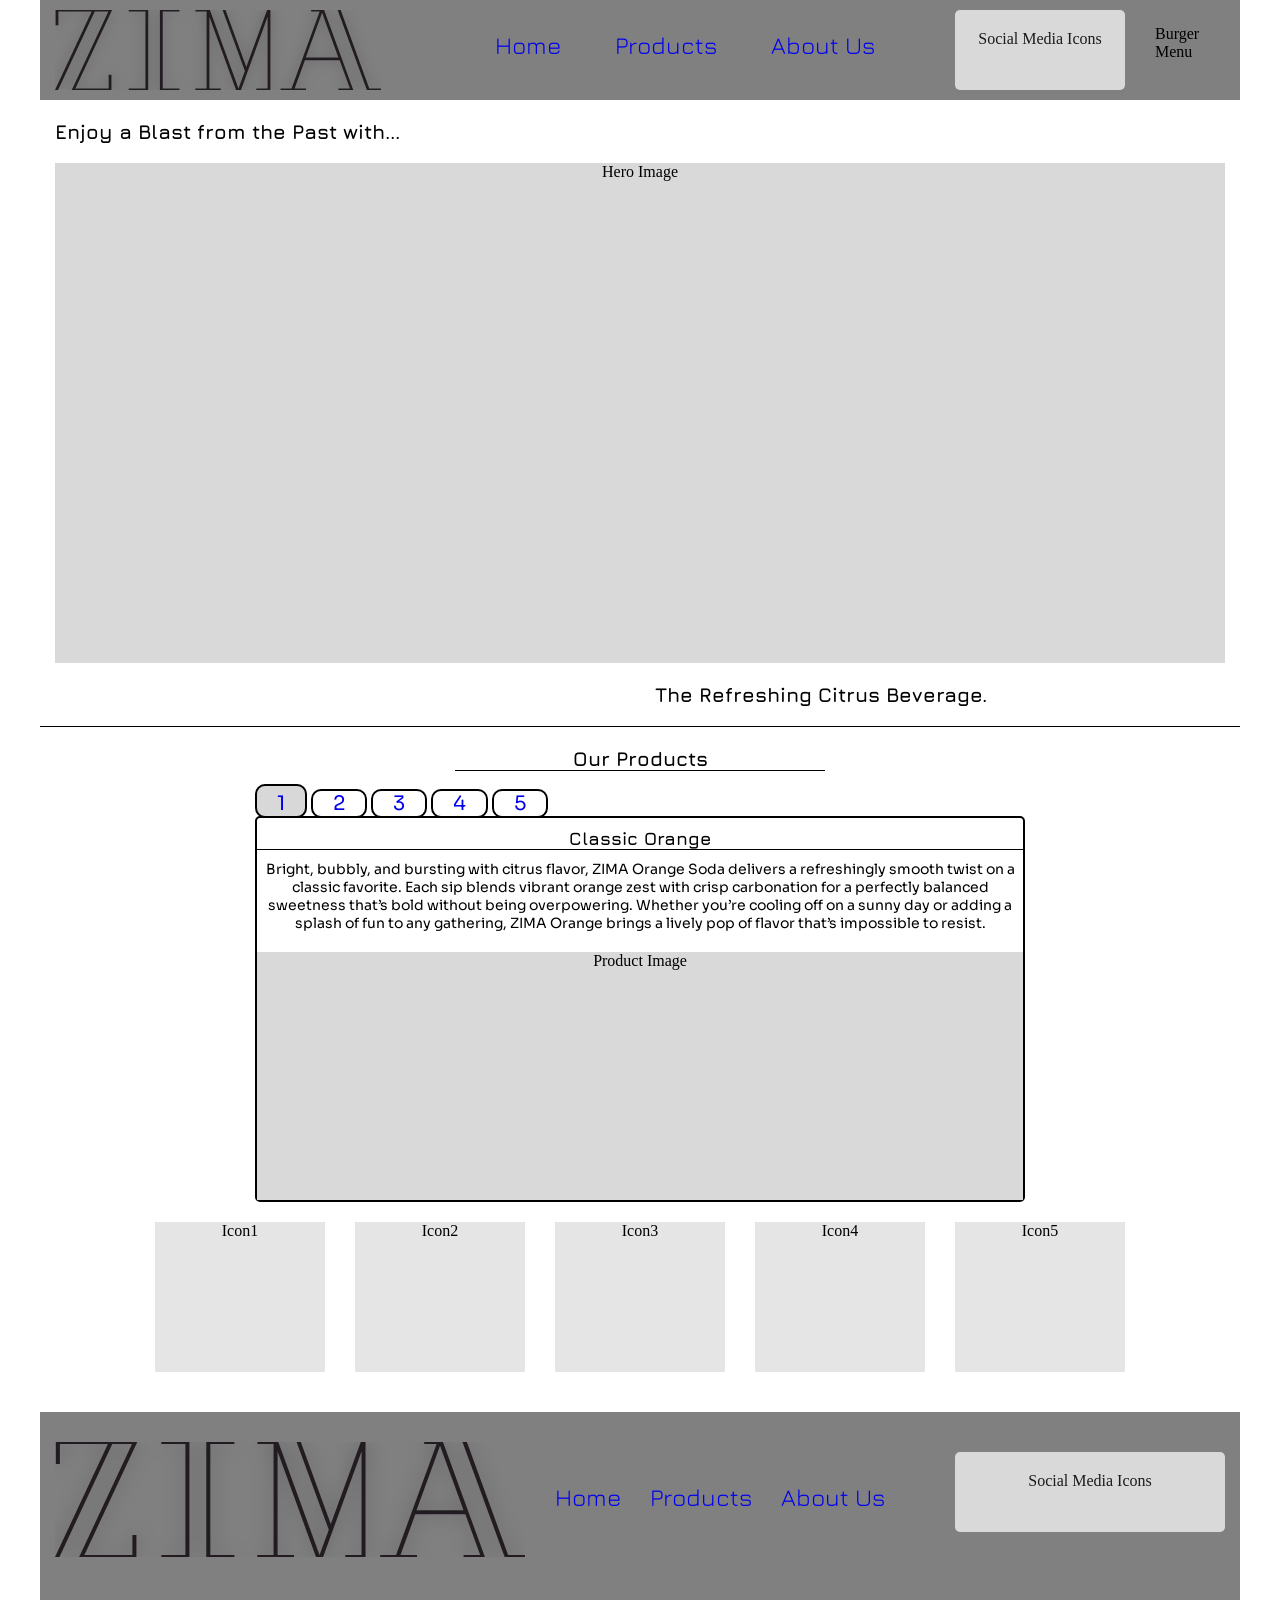
==== products.html @ ac1a0a6c "Product Page Content Added In this commit the main content for the products page of the assignment w" ====
<!DOCTYPE html>
<html lang="en">
<head>
    <meta charset="UTF-8">
    <meta name="viewport" content="width=device-width, initial-scale=1.0">
    <title>Web Development 1 Midterm Project</title>
    <link rel="stylesheet" href="css/grid.css">
    <link rel="stylesheet" href="css/main.css">
    <link rel="preconnect" href="https://fonts.googleapis.com">
    <link rel="preconnect" href="https://fonts.gstatic.com" crossorigin>
    <link href="https://fonts.googleapis.com/css2?family=Jura:wght@300..700&family=Sora:wght@100..800&display=swap" rel="stylesheet">
</head>
<body>
    <header class="grid-con center-grid-con" id="header-main">
        <div class="col-start-1 col-end-4 m-col-start-1 m-col-end-6 l-col-start-1 l-col-end-5" id="logo-main">
            <img src="images/ZIMA logo black.svg" id="zima-black">
        </div>
        <nav class="hidden l-col-start-5 l-col-end-10" id="nav-main">
            <ul>
                <li><a href="homepage.html">Home</a></li>
                <li><a href="products.html">Products</a></li>
                <li><a href="#">About Us</a></li>
            </ul> 
        </nav>
        <div id="media-icons" class="box hidden l-col-start-10 l-col-end-12">Social Media Icons</div>
        <div class="col-start-4 col-end-5 m-col-start-12 m-col-end-13" id="burger-main">Burger Menu</div>
    </header>

    <section id="hero-main" class="grid-con center-grid-con">
        <h2 class="col-span-full">Enjoy a Blast from the Past with...</h2>
        <div id="hero-image" class="col-span-full">Hero Image</div>
        <h2 class="col-start-2 col-end-5 m-col-start-7 m-col-end-13">The Refreshing Citrus Beverage.</h2>
    </section>

    <div class="grid-con center-grid-con">
        <h2 id="our-products" class="col-start-2 col-end-4 m-col-start-5 m-col-end-9">Our Products</h2>
    </div>

    <section id="product-display" class="grid-con center-grid-con">

        <ul id="products-list" class="col-span-full m-col-start-3 m-col-end-11">
            <li><a id="box1" href="#">1</a></li>
            <li><a href="#">2</a></li>
            <li><a href="#">3</a></li>
            <li><a href="#">4</a></li>
            <li><a href="#">5</a></li>
        </ul>
        <div id="product-info" class="col-span-full m-col-start-3 m-col-end-11">
            <h2 id="orange">Classic Orange</h2>
            <p id="orange-info">Bright, bubbly, and bursting with citrus flavor, ZIMA Orange Soda delivers a refreshingly smooth twist on a classic favorite. Each sip blends vibrant orange zest with crisp carbonation for a perfectly balanced sweetness that’s bold without being overpowering. Whether you’re cooling off on a sunny day or adding a splash of fun to any gathering, ZIMA Orange brings a lively pop of flavor that’s impossible to resist.</p>
            <div id="orange-image">Product Image</div>
        </div>
    </section> 
    
    <section id="icon-display" class="grid-con center-grid-con">
        <div id="icon1" class="col-start-2 col-end-4 m-col-start-2 m-col-end-4">Icon1</div>
        <div id="icon2" class="col-start-2 col-end-4 m-col-start-4 m-col-end-6">Icon2</div>
        <div id="icon3" class="col-start-2 col-end-4 m-col-start-6 m-col-end-8">Icon3</div>
        <div id="icon4" class="col-start-2 col-end-4 m-col-start-8 m-col-end-10">Icon4</div>
        <div id="icon5" class="col-start-2 col-end-4 m-col-start-10 m-col-end-12">Icon5</div>
    </section>

    <footer id="footer-main" class="grid-con center-grid-con">
        <img src="images/ZIMA logo black.svg" class="col-start-1 col-end-4 m-col-span-5">
        <ul class="col-start-1 col-end-2 m-col-start-7 m-col-end-9 l-col-start-6 l-col-end-10">
            <li><a href="homepage.html">Home</a></li>
            <li><a href="products.html">Products</a></li>
            <li><a href="#">About Us</a></li>
        </ul>
        <div id="icons-footer" class=" box col-start-2 col-end-5 m-col-start-9 m-col-end-13 l-col-start-10 l-col-end-13">Social Media Icons</div>
    </footer>


    <script src="js/main.js"></script>
</body>
</html>
---- css/grid.css ----
/* ---General rules - scales images, videos to size of container--- */
img, embed, object, video, picture {
   max-width: 100%;
 }

 /* ---Change the way the box model works, tells the browser to account for any border and padding in the values you specify for an element's width and height.--- */

 html {
   box-sizing: border-box;
 }

 *, *::before, *::after {
   box-sizing: inherit;
 }

/* ---Mini CSS reset--- */

body, p, h1, h2, h3, h4, h5 {
   margin: 0px; 
   padding: 0px;
}

/* ---Utility Classes--- */

.hidden {
   display: none;
}

.box {
   background-color: powderblue;
   color: rgb(27, 27, 27);
   border-radius: 5px;
   padding: 20px;
   text-align: center;
   margin-top: 10px;
   margin-bottom:10px;
 }

.center-grid-con {
   margin: 0 auto;
}

/* ---Mobile Library Grid Styles--- */

 .grid-con { 
   display: grid;
   grid-template-columns: repeat(4, minmax(0, 1fr));
   grid-column-gap: 30px;
   max-width: 1200px;
   padding-left: 15px;
   padding-right: 15px;
}

/* Add full width grid con for nesting, later */

.col-span-1	{grid-column: span 1;}
.col-span-2	{grid-column: span 2;}
.col-span-3	{grid-column: span 3;}
.col-span-4	{grid-column: span 4;}
.col-span-full {grid-column: 1 / -1;}

.col-start-1	{grid-column-start: 1;}
.col-start-2	{grid-column-start: 2;}
.col-start-3	{grid-column-start: 3;}
.col-start-4	{grid-column-start: 4;}
.col-start-auto {grid-column-start: auto;}

.col-end-1	{grid-column-end: 1;}
.col-end-2	{grid-column-end: 2;}
.col-end-3	{grid-column-end: 3;}
.col-end-4	{grid-column-end: 4;}
.col-end-5	{grid-column-end: 5;}

/* ---Tablet Library Grid Styles--- */

@media screen and (min-width: 768px) { 
  .grid-con { 
      grid-template-columns: repeat(12, minmax(0, 1fr));
      grid-column-gap: 20px;
      padding-left: 16px;
      padding-right: 16px;
   }

  .m-col-span-1 { grid-column: span 1; }
  .m-col-span-2 { grid-column: span 2; }
  .m-col-span-3 { grid-column: span 3; }
  .m-col-span-4 { grid-column: span 4; }
  .m-col-span-5 { grid-column: span 5; }
  .m-col-span-6 { grid-column: span 6; }
  .m-col-span-7 { grid-column: span 7; }
  .m-col-span-8 { grid-column: span 8; }
  .m-col-span-9 { grid-column: span 9; }
  .m-col-span-10 { grid-column: span 10; }
  .m-col-span-11 { grid-column: span 11; }
  .m-col-span-12 { grid-column: span 12; }
  .m-col-span-full { grid-column: 1 / -1; }

   .m-col-start-1	{grid-column-start: 1;}
   .m-col-start-2	{grid-column-start: 2;}
   .m-col-start-3	{grid-column-start: 3;}
   .m-col-start-4	{grid-column-start: 4;}
   .m-col-start-5	{grid-column-start: 5;}
   .m-col-start-6	{grid-column-start: 6;}
   .m-col-start-7	{grid-column-start: 7;}
   .m-col-start-8	{grid-column-start: 8;}
   .m-col-start-9	{grid-column-start: 9;}
   .m-col-start-10	{grid-column-start: 10;}
   .m-col-start-11	{grid-column-start: 11;}
   .m-col-start-12	{grid-column-start: 12;}
   .m-col-start-13	{grid-column-start: 13;}

   .m-col-end-1	{grid-column-end: 1;}
   .m-col-end-2	{grid-column-end: 2;}
   .m-col-end-3	{grid-column-end: 3;}
   .m-col-end-4	{grid-column-end: 4;}
   .m-col-end-5	{grid-column-end: 5;}
   .m-col-end-6	{grid-column-end: 6;}
   .m-col-end-7	{grid-column-end: 7;}
   .m-col-end-8	{grid-column-end: 8;}
   .m-col-end-9	{grid-column-end: 9;}
   .m-col-end-10	{grid-column-end: 10;}
   .m-col-end-11	{grid-column-end: 11;}
   .m-col-end-12	{grid-column-end: 12;}
   .m-col-end-13	{grid-column-end: 13;}

}


/* ---Desktop Library Grid Styles--- */

@media screen and (min-width: 1200px) { 
   .grid-con { 
      grid-column-gap: 30px;
      padding-left: 15px;
      padding-right: 15px;
   }

   .l-col-span-1  { grid-column: span 1; }
  .l-col-span-2  { grid-column: span 2; }
  .l-col-span-3  { grid-column: span 3; }
  .l-col-span-4  { grid-column: span 4; }
  .l-col-span-5  { grid-column: span 5; }
  .l-col-span-6  { grid-column: span 6; }
  .l-col-span-7  { grid-column: span 7; }
  .l-col-span-8  { grid-column: span 8; }
  .l-col-span-9  { grid-column: span 9; }
  .l-col-span-10 { grid-column: span 10; }
  .l-col-span-11 { grid-column: span 11; }
  .l-col-span-12 { grid-column: span 12; }
  .l-col-span-full { grid-column: 1 / -1; }

   .l-col-start-1	{grid-column-start: 1;}
   .l-col-start-2	{grid-column-start: 2;}
   .l-col-start-3	{grid-column-start: 3;}
   .l-col-start-4	{grid-column-start: 4;}
   .l-col-start-5	{grid-column-start: 5;}
   .l-col-start-6	{grid-column-start: 6;}
   .l-col-start-7	{grid-column-start: 7;}
   .l-col-start-8	{grid-column-start: 8;}
   .l-col-start-9	{grid-column-start: 9;}
   .l-col-start-10	{grid-column-start: 10;}
   .l-col-start-11	{grid-column-start: 11;}
   .l-col-start-12	{grid-column-start: 12;}
   .l-col-start-13	{grid-column-start: 13;}

   .l-col-end-1	{grid-column-end: 1;}
   .l-col-end-2	{grid-column-end: 2;}
   .l-col-end-3	{grid-column-end: 3;}
   .l-col-end-4	{grid-column-end: 4;}
   .l-col-end-5	{grid-column-end: 5;}
   .l-col-end-6	{grid-column-end: 6;}
   .l-col-end-7	{grid-column-end: 7;}
   .l-col-end-8	{grid-column-end: 8;}
   .l-col-end-9	{grid-column-end: 9;}
   .l-col-end-10	{grid-column-end: 10;}
   .l-col-end-11	{grid-column-end: 11;}
   .l-col-end-12	{grid-column-end: 12;}
   .l-col-end-13	{grid-column-end: 13;}
}

/* Add XL Later */
---- css/main.css ----
#header-main {
    background-color: gray;
}

#logo-main {
    height: 100px;
}

#zima-black {
    height: 100px;
    padding-top: 10px;
    padding-bottom: 10px;
}

#media-icons {
    background-color: #D9D9D9;
}

@media screen and (min-width: 1200px) {
    #nav-main {
        display: block;
    }
    #media-icons {
        display: block;
    }
}

@media screen and (max-width: 1200px) {
    #burger-main {
        display: block;
    }
}

#nav-main ul li {
    display: inline-block;
    font-family: Jura;
    font-size: 24px;
    padding-right: 50px;
    padding-top: 15px;
    list-style-type: none;
}

#nav-main ul li a {
    text-decoration: none;
}

#burger-main {
    padding-top: 25px;
}

#hero-image {
    height: 196px;
    background-color: #D9D9D9;
    text-align: center;
}

#hero-main {
    border-bottom: solid 1px black;
}

#hero-main h2 {
    font-family: Jura;
    font-size: 20px;
    font-weight: regular;
    padding-top: 20px;
    padding-bottom: 20px;
}

@media screen and (min-width: 768px) {
    #hero-image {
        height: 314px;
    }
}

@media screen and (min-width: 1200px) {
    #hero-image {
        height: 500px;
    }
}

#text-homepage {
    padding-top: 20px;
}

#text-homepage h2 {
    font-family: Jura;
    font-size: 20px;
    border-bottom: solid 1px black;
    text-align: center;
}

#text-homepage p {
    padding-top: 20px;
    padding-bottom: 20px;
    font-family: Sora;
    font-size: 14px;
    font-weight: 300;
}

#products-button {
    background-color: #D9D9D9;
    text-align: center;
    padding: 10px;
}

#further-questions {
    padding-top: 20px;
    padding-bottom: 20px;
}

#further-questions h2 {
    font-family: Jura;
    font-size: 20px;
    border-bottom: solid 1px black;
    text-align: center;
}

#further-questions p {
    padding-top: 20px;
    padding-bottom: 20px;
    font-family: Sora;
    font-size: 14px;
    font-weight: 300;
}

#contact-button {
    background-color: #D9D9D9;
    text-align: center;
    padding: 10px;
}

#footer-main {
    padding-top: 30px;
    background-color: gray;
    padding-bottom: 30px;
}

#footer-main img {
    padding-bottom: 30px;
}

#footer-main ul {
    padding-left: 0;
}

#footer-main ul li {
    list-style-type: none;
    font-family: Jura;
    font-size: 24px;
    padding-right: 25px;
    padding-top: 25px;
}

#footer-main ul li a {
    text-decoration: none;
}

#icons-footer {
    background-color: #D9D9D9;
    text-align: center;
    height: 80px;
}

@media screen and (min-width: 1200px) {
    #footer-main ul li {
        display: inline-block;
    }
}

#product-display {
    padding-top: 20px;
    padding-bottom: 20px;
}

#products-list {
    padding-left: 0;
    margin: 0;
}

#products-list li {
    list-style-type: none;
    display: inline-block;
}

#products-list li a {
    text-decoration: none;
    font-family: Sora;
    font-size: 20px;
    margin-right: 0px;
    border: solid 2px black;
    border-radius: 10px;
    padding-right: 20px;
    padding-left: 20px;
}

#our-products {
    border-bottom: solid 1px black;
    font-family: Jura;
    font-size: 20px;
    border-bottom: solid 1px black;
    text-align: center;
    padding-top: 20px;
}

#box1 {
    padding-top: 5px;
    background-color: #d8d8d8;
}

#product-info {
    border: solid 2px black;
    border-radius: 5px;
}

#orange {
    padding-top: 10px;
    font-family: Jura;
    font-size: 18px;
    text-align: center;
    border-bottom: solid 1px black;
}

#orange-info {
    padding-top: 10px;
    font-family: Sora;
    font-size: 14px;
    text-align: center;
}

#orange-image {
    text-align: center;
    margin-top: 20px;
    background-color: #D9D9D9;
    height: 198px;
}

@media screen and (min-width: 768px) {
    #orange-image {
        height: 248px;
    }
}

#icon-display {
    padding-bottom: 20px;
}

#icon1 {
    background-color: #E5E5E5;
    text-align: center;
    height: 150px;
    margin-bottom: 20px;  
}

#icon2 {
    background-color: #E5E5E5;
    text-align: center;
    height: 150px;
    margin-bottom: 20px;  
}

#icon3 {
    background-color: #E5E5E5;
    text-align: center;
    height: 150px;
    margin-bottom: 20px;  
}

#icon4 {
    background-color: #E5E5E5;
    text-align: center;
    height: 150px;
    margin-bottom: 20px;  
}

#icon5 {
    background-color: #E5E5E5;
    text-align: center;
    height: 150px;
    margin-bottom: 20px;  
}
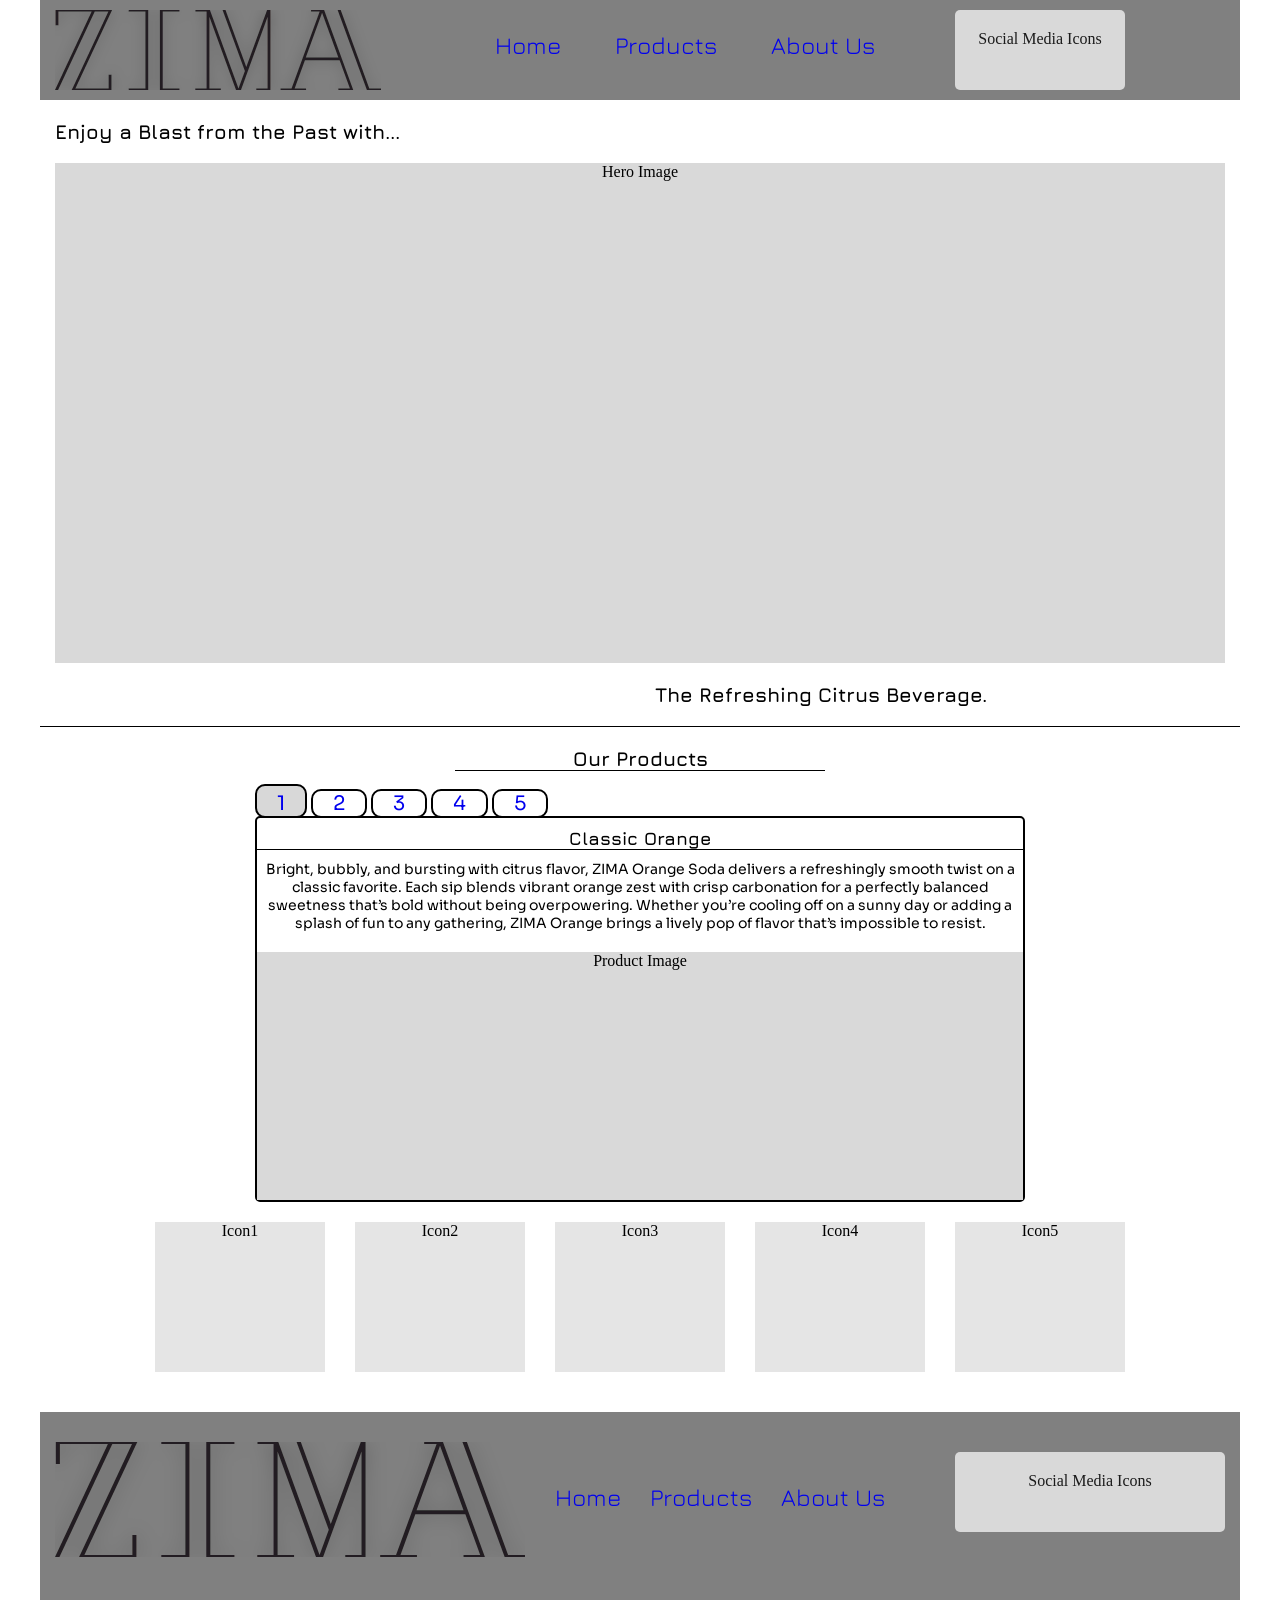
==== commit 9ffda61a: "Fixed Bugs & Validated HTML / CSS In this commit any bugs found were fixed and the HTML and CSS file" ====
--- a/products.html
+++ b/products.html
@@ -11,9 +11,10 @@
     <link href="https://fonts.googleapis.com/css2?family=Jura:wght@300..700&family=Sora:wght@100..800&display=swap" rel="stylesheet">
 </head>
 <body>
+    <h1 class="hidden">ZIMA Products Page</h1>
     <header class="grid-con center-grid-con" id="header-main">
         <div class="col-start-1 col-end-4 m-col-start-1 m-col-end-6 l-col-start-1 l-col-end-5" id="logo-main">
-            <img src="images/ZIMA logo black.svg" id="zima-black">
+            <img src="images/zima-logo-black.svg" id="zima-black" alt="ZIMA Logo Black">
         </div>
         <nav class="hidden l-col-start-5 l-col-end-10" id="nav-main">
             <ul>
@@ -23,7 +24,7 @@
             </ul> 
         </nav>
         <div id="media-icons" class="box hidden l-col-start-10 l-col-end-12">Social Media Icons</div>
-        <div class="col-start-4 col-end-5 m-col-start-12 m-col-end-13" id="burger-main">Burger Menu</div>
+        <div class=" hidden col-start-4 col-end-5 m-col-start-12 m-col-end-13" id="burger-main">Burger Menu</div>
     </header>
 
     <section id="hero-main" class="grid-con center-grid-con">
@@ -53,6 +54,7 @@
     </section> 
     
     <section id="icon-display" class="grid-con center-grid-con">
+        <h2 class="hidden">Icon Flavour Display</h2>
         <div id="icon1" class="col-start-2 col-end-4 m-col-start-2 m-col-end-4">Icon1</div>
         <div id="icon2" class="col-start-2 col-end-4 m-col-start-4 m-col-end-6">Icon2</div>
         <div id="icon3" class="col-start-2 col-end-4 m-col-start-6 m-col-end-8">Icon3</div>
@@ -61,7 +63,7 @@
     </section>
 
     <footer id="footer-main" class="grid-con center-grid-con">
-        <img src="images/ZIMA logo black.svg" class="col-start-1 col-end-4 m-col-span-5">
+        <img src="images/zima-logo-black.svg" class="col-start-1 col-end-4 m-col-span-5" alt="ZIMA Logo Black">
         <ul class="col-start-1 col-end-2 m-col-start-7 m-col-end-9 l-col-start-6 l-col-end-10">
             <li><a href="homepage.html">Home</a></li>
             <li><a href="products.html">Products</a></li>
--- a/css/main.css
+++ b/css/main.css
@@ -61,7 +61,6 @@
 #hero-main h2 {
     font-family: Jura;
     font-size: 20px;
-    font-weight: regular;
     padding-top: 20px;
     padding-bottom: 20px;
 }
